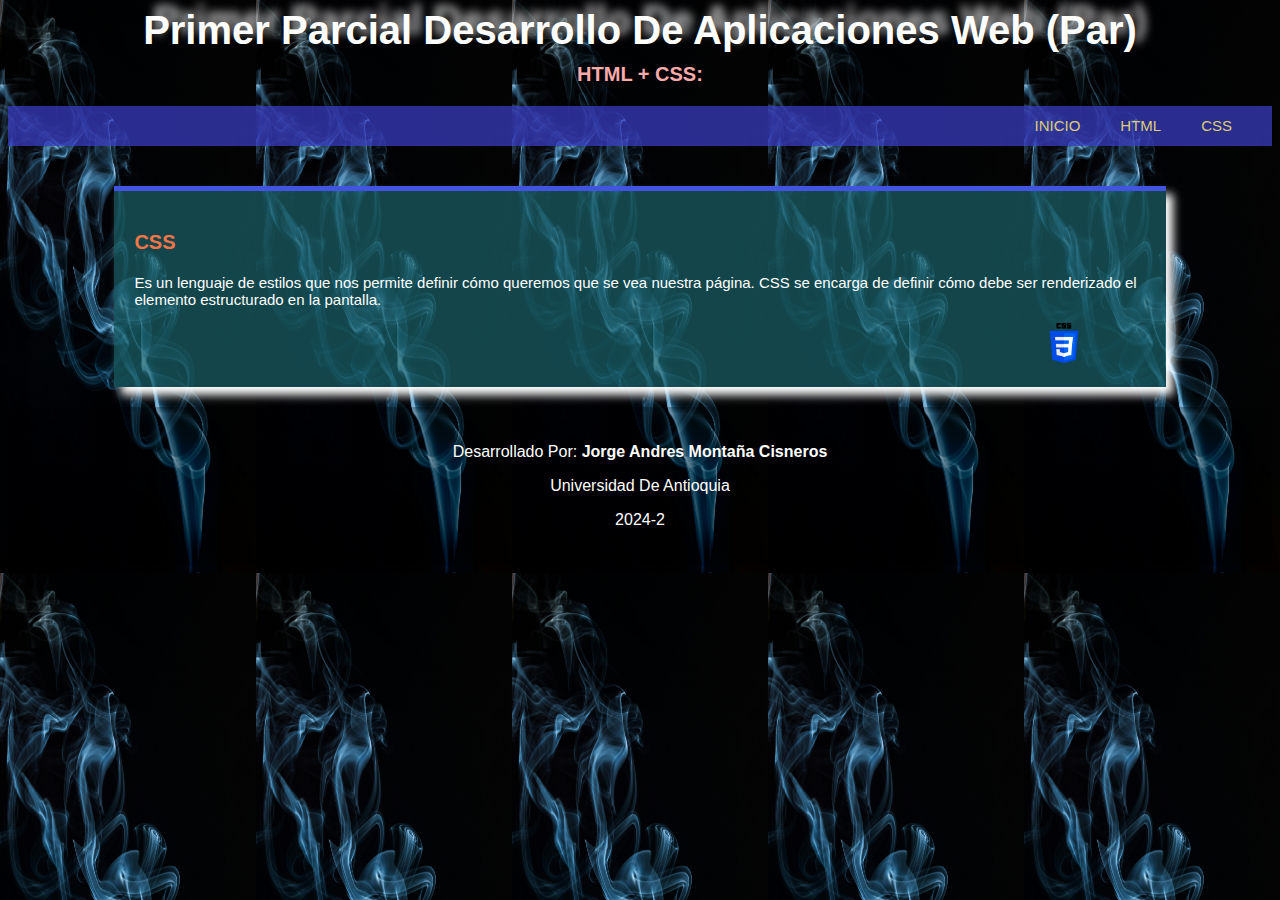
==== pages/pagecss.html @ 90f77cbd "se organizo en carpetas las paginas y otros ajustes" ====
<!DOCTYPE html>
<head>
    <meta charset = "UTF-8">
    <title>Parcial 1</title>
    <link rel="stylesheet" href="../style.css">
    <link rel="stylesheet" href="style2.css">
</head>
<body class="body2">
    <section>
        <h1 class="titulo">Primer Parcial Desarrollo De Aplicaciones Web (Par)</h1>
        <h3 class="subtitulo">HTML + CSS:</h3>
    </section>
    <nav>
        <ul>
            <li><a href="/index.html">INICIO</a></li>
            <li><a href="/pages/pagehtml.html">HTML</a></li>
            <li><a href="/pages/pagecss.html">CSS</a></li>
        </ul>
    </nav>
    <div class="container">
        <section class="css1">
            <h3 class="subtitulo2">CSS</h3>
            <p class="parrafos">Es un lenguaje de estilos que nos permite definir cómo queremos que se vea nuestra página.
                CSS se encarga de definir cómo debe ser renderizado el elemento estructurado en la pantalla. </p>
            <div class="logo">
                <img src="../imagenes/css.png" class="imagen1" alt="Logo CSS">
            </div>
        </section>  
    </div>

</body>
<footer>
    <p>Desarrollado Por: <strong>Jorge Andres Montaña Cisneros </strong></p>
    <p>Universidad De Antioquia</p>
    <p>2024-2</p>
</footer>
---- style.css ----
body {
    background-image: url('imagenes/fondo.jpg');
    background-repeat: repeat;
    background-position: top left, top center, top right;
    background-size: 33.33% 100%;
    font-family: 'Poppins', sans-serif;
}

.header {
    text-align: center;
    margin-top: 20px;
}
.titulo {   
    text-align: center;
    font-size: 40px;
    color:  white;
    text-shadow: 10px -10px 10px rgba(255, 255, 255, 0.8);
    margin: 5px
}
.subtitulo {
    text-align: center;
    font-size: 20px;
    color:  rgb(249, 170, 170);
    margin: 10px
    

}
nav {
    background-color: rgba(60, 63, 203, 0.7); 
    padding: 20px;
    margin-top: 20px;
    margin-bottom: 20px;
}
nav ul {
    list-style: none;
    display: flex;
    float: right;
    padding: 0;
}

nav ul li {
    margin: -25px 20px;
}

nav ul li a {
    color: rgb(219, 204, 119);
    text-decoration: none;
    font-size: 15px;
}


.container {
    display: flex;
    justify-content: center;
    align-items: center;
}

.containers-center {
    display: flex;
    justify-content: center;
    align-items: center;

}

.containers{
    width: 200px;
    height: 150px;
    margin: 10px;
}

.container-horizoltales{
    display: flex;
    justify-content: center;
    align-items: center;
}
.container-verticales {
    display: flex;
    flex-direction: column;
    justify-content: flex-start; /* Alinea mejor el contenido */
    align-items: center;
    width: 33%; /* Reduce un poco para evitar problemas de espacio */
    margin: 10px;
}

.subtitulo2{
    text-align: left;
    font-size: 20px;
    color:  rgb(246, 117, 70);
}
.parrafos{
    text-align: left;
    font-size: 15px;
    color:  white;
}
.dns {

    background: rgba(86, 86, 86, 0.7);
    width: 33%;
    padding: 20px;
    margin: 30px;
    border-top: 5px solid #ff1c1c;
    box-shadow: 7px 8px 9px 0px rgb(255, 255, 255);
}

.html {
    background: rgba(119, 49, 179, 0.7);
    width: 100%;
    padding: 20px;
    margin: 10px;
    border-top: 5px solid rgb(243, 4, 248);
    box-shadow: 7px 8px 9px 0px rgb(255, 255, 255);

}

.css {
    background: rgba(27, 98, 105, 0.7);
    width: 100%;
    padding: 20px;
    margin: 10px;
    border-top: 5px solid rgb(66, 84, 226);
    box-shadow: 7px 8px 9px 0px rgb(255, 255, 255);
}

.tcp {
    background: rgba(104, 36, 73, 0.7);
    width: 33%;
    padding: 20px;
    margin: 30px;
    border-top: 5px solid rgb(50, 169, 240);
    box-shadow: 7px 8px 9px 0px rgb(255, 255, 255);
}

.logo {
    padding-left: 90%;
}
.imagen1{
    width: 40px;
    height: 40px;

}
.imagen2 {
    width: 30px;
    height: 30px;
}

.imagen3 {
    width: 20px;
    height: 20px;
}

.imagen4 {
    width: 10px;
    height: 10px;
}


footer {
    text-align: center;
    padding: 20px;
    background: rgba(0, 0, 0, 0.3);
    color: white;
}
---- pages/style2.css ----
.body2 {
    background-image: url('../imagenes/fondo.jpg');
    background-repeat: repeat;
    background-position: top left, top center, top right;
    background-size: 20% 100%;
    font-family: 'Poppins', sans-serif;
}

.html1 {
    background: rgba(119, 49, 179, 0.7);
    width: 85%;
    padding: 20px;
    margin: 15px auto;
    border-top: 5px solid rgb(243, 4, 248);
    box-shadow: 7px 8px 9px 0px rgb(255, 255, 255);

}
.css1 {
    background: rgba(27, 98, 105, 0.7);
    width: 80%;
    padding: 20px;
    margin: 20px auto;
    border-top: 5px solid rgb(66, 84, 226);
    box-shadow: 7px 8px 9px 0px rgb(255, 255, 255);
}
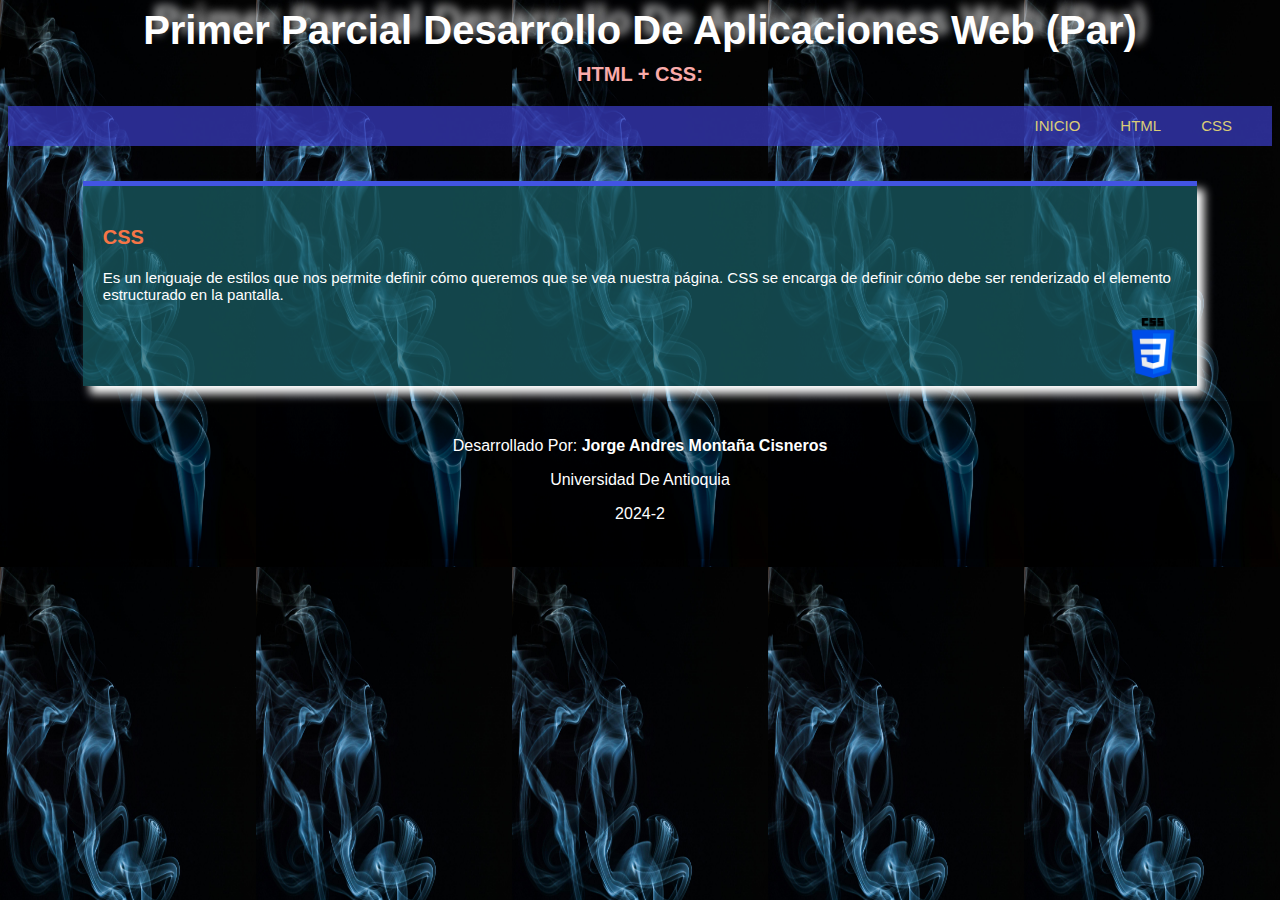
==== commit 49f1fa40: "algunos ajuste a imagenes y contenedores" ====
--- a/pages/pagecss.html
+++ b/pages/pagecss.html
@@ -22,7 +22,7 @@
             <h3 class="subtitulo2">CSS</h3>
             <p class="parrafos">Es un lenguaje de estilos que nos permite definir cómo queremos que se vea nuestra página.
                 CSS se encarga de definir cómo debe ser renderizado el elemento estructurado en la pantalla. </p>
-            <div class="logo">
+            <div class="logo2">
                 <img src="../imagenes/css.png" class="imagen1" alt="Logo CSS">
             </div>
         </section>  
--- a/style.css
+++ b/style.css
@@ -4,7 +4,7 @@
     background-repeat: repeat;
     background-position: top left, top center, top right;
     background-size: 33.33% 100%;
-    font-family: 'Poppins', sans-serif;
+    font-family: Arial, Helvetica, sans-serif;
 }
 
 .header {
@@ -132,26 +132,26 @@
 }
 
 .logo {
-    padding-left: 90%;
+    padding-left: 85%;
 }
 .imagen1{
-    width: 40px;
-    height: 40px;
+    width: 60px;
+    height: 60px;
 
 }
 .imagen2 {
-    width: 30px;
-    height: 30px;
+    width: 35px;
+    height: 40px;
 }
 
 .imagen3 {
-    width: 20px;
-    height: 20px;
+    width: 45px;
+    height: 40px;
 }
 
 .imagen4 {
-    width: 10px;
-    height: 10px;
+    width: 40px;
+    height: 40px;
 }
 
 
--- a/pages/style2.css
+++ b/pages/style2.css
@@ -4,23 +4,27 @@
     background-repeat: repeat;
     background-position: top left, top center, top right;
     background-size: 20% 100%;
-    font-family: 'Poppins', sans-serif;
+    font-family: Arial, Helvetica, sans-serif;
 }
 
 .html1 {
     background: rgba(119, 49, 179, 0.7);
     width: 85%;
+    height: 160px;
     padding: 20px;
     margin: 15px auto;
     border-top: 5px solid rgb(243, 4, 248);
     box-shadow: 7px 8px 9px 0px rgb(255, 255, 255);
-
 }
 .css1 {
     background: rgba(27, 98, 105, 0.7);
-    width: 80%;
+    width: 85%;
+    height: 160px;
     padding: 20px;
-    margin: 20px auto;
+    margin: 15px auto;
     border-top: 5px solid rgb(66, 84, 226);
     box-shadow: 7px 8px 9px 0px rgb(255, 255, 255);
+}
+.logo2 {
+    padding-left: 95%;
 }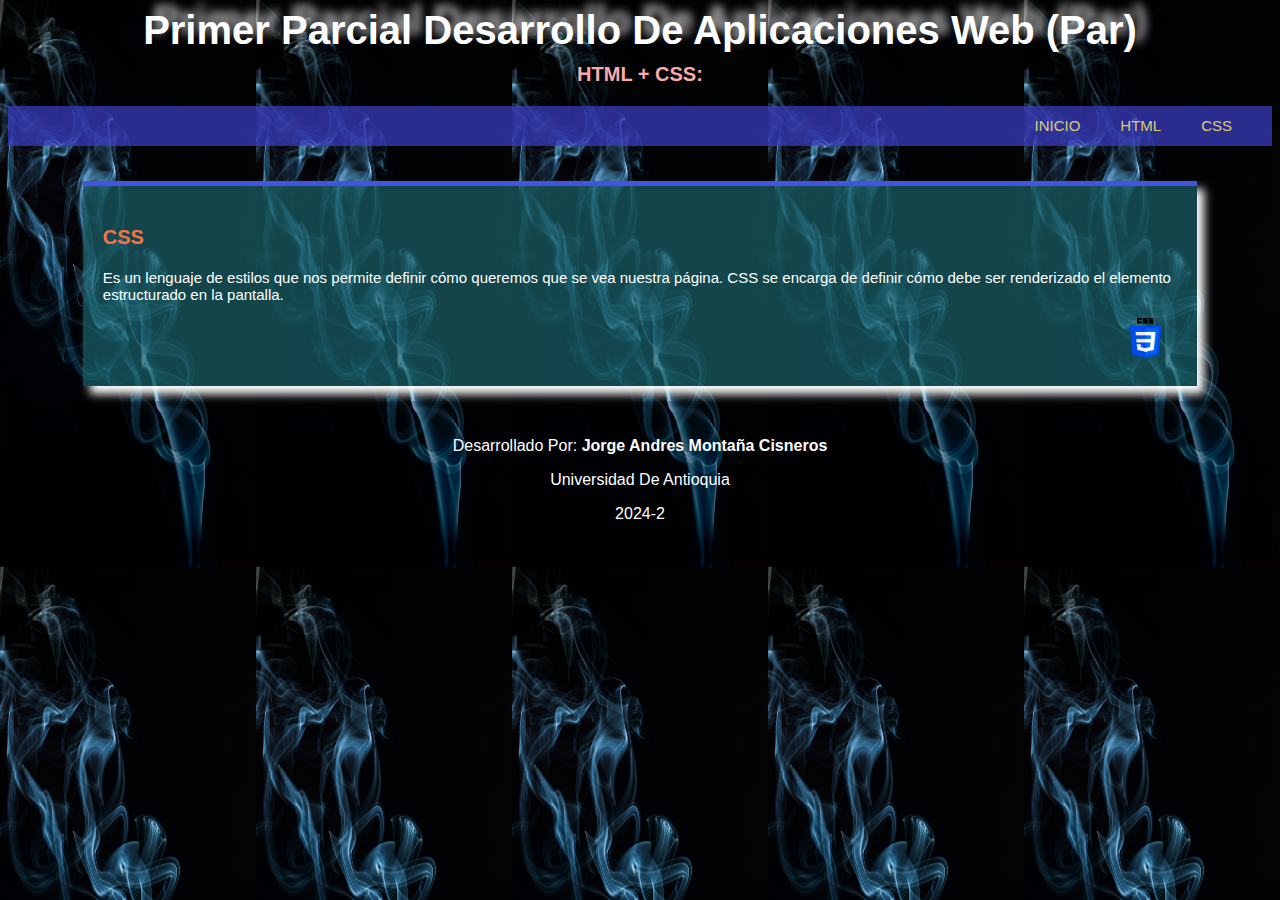
==== commit 6413c722: "se arreglaron algunos errores" ====
--- a/pages/pagecss.html
+++ b/pages/pagecss.html
@@ -23,7 +23,7 @@
             <p class="parrafos">Es un lenguaje de estilos que nos permite definir cómo queremos que se vea nuestra página.
                 CSS se encarga de definir cómo debe ser renderizado el elemento estructurado en la pantalla. </p>
             <div class="logo2">
-                <img src="../imagenes/css.png" class="imagen1" alt="Logo CSS">
+                <img src="../imagenes/css.png" class="imagen3" alt="Logo CSS">
             </div>
         </section>  
     </div>
